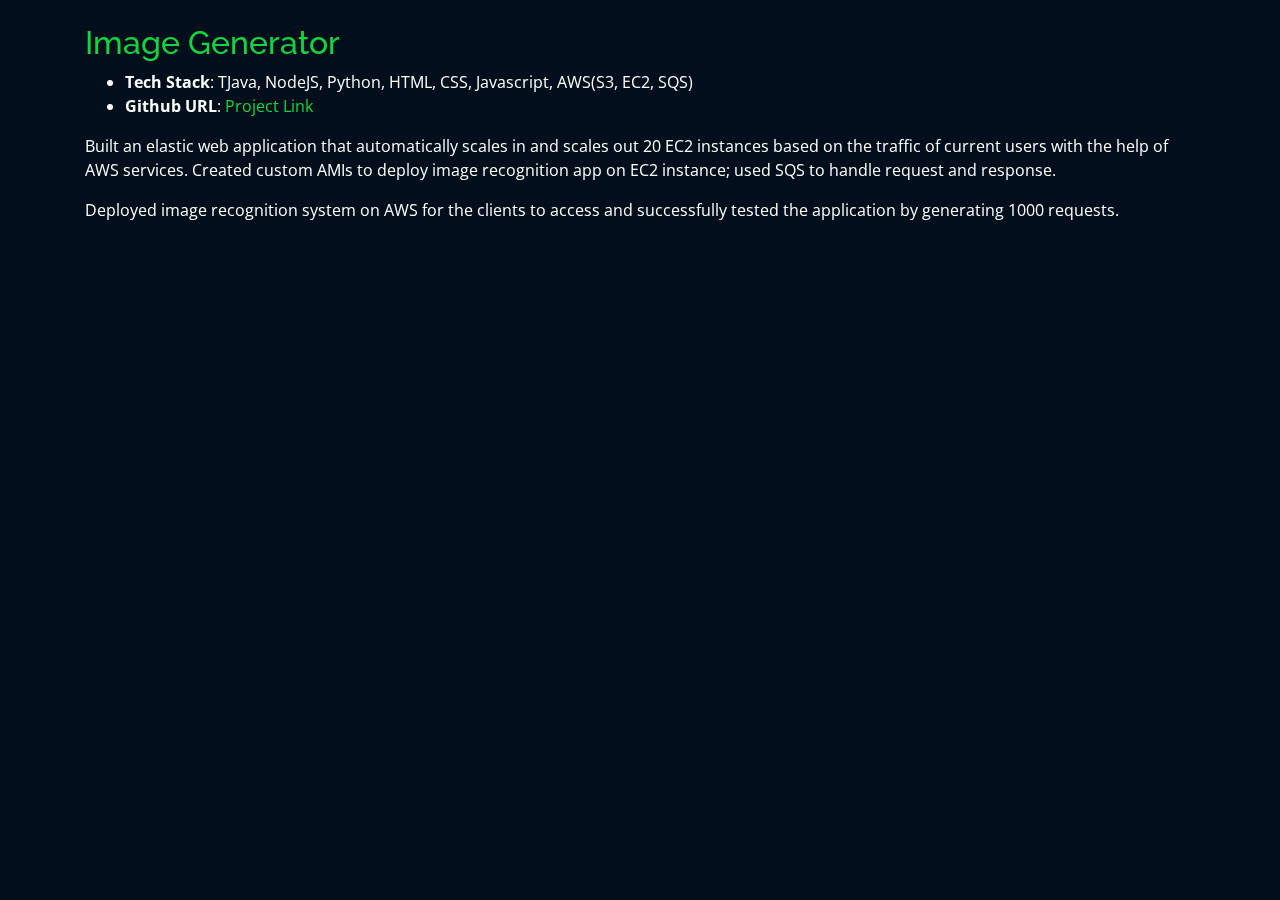
==== projects/iras.html @ c86674c5 "?" ====
<html lang="en"><head>
    <meta charset="utf-8">
    <meta content="width=device-width, initial-scale=1.0" name="viewport">
  
    <title>Image Generator</title>
    <meta content="" name="descriptison">
    <meta content="" name="keywords">
  
    <!-- Favicons -->
    <link href="../assets/img/favicon.png" rel="icon">
    <link href="../assets/img/apple-touch-icon.png" rel="apple-touch-icon">
  
    <!-- Google Fonts -->
    <link href="https://fonts.googleapis.com/css?family=Open+Sans:300,300i,400,400i,600,600i,700,700i|Raleway:300,300i,400,400i,500,500i,600,600i,700,700i|Poppins:300,300i,400,400i,500,500i,600,600i,700,700i" rel="stylesheet">
  
    <!-- Vendor CSS Files -->
    <link href="../assets/vendor/bootstrap/css/bootstrap.min.css" rel="stylesheet">
    <link href="../assets/vendor/icofont/icofont.min.css" rel="stylesheet">
    <link href="../assets/vendor/remixicon/remixicon.css" rel="stylesheet">
    <link href="../assets/vendor/owl.carousel/assets/owl.carousel.min.css" rel="stylesheet">
    <link href="../assets/vendor/boxicons/css/boxicons.min.css" rel="stylesheet">
    <link href="../assets/vendor/venobox/venobox.css" rel="stylesheet">
  
    <!-- Template Main CSS File -->
    <link href="../assets/css/style.css" rel="stylesheet">
  
    <!-- =======================================================
    * Template Name: Personal - v2.2.0
    * Template URL: https://bootstrapmade.com/personal-free-resume-bootstrap-template/
    * Author: BootstrapMade.com
    * License: https://bootstrapmade.com/license/
    ======================================================== -->
  </head>
  
  <body data-gr-c-s-loaded="true">
  
  <!-- ======= Portfolio Details ======= -->
    <main id="main">
      <div id="portfolio-details" class="portfolio-details">
        <div class="container">
  
          <div class="row">
  
            <div class="col-lg-12 portfolio-info">
              <br>
              <h2 style="color:#12d640">Image Generator</h2>
              <ul>
                <li><strong>Tech Stack</strong>: TJava, NodeJS, Python, HTML, CSS, Javascript, AWS(S3, EC2, SQS)</li>
                <li><strong>Github URL</strong>: <a href="https://github.com/rajaprerak/image_recognition_as_a_service" target="_blank">Project Link</a></li>
              </ul>
  
              <p>
                Built an elastic web application that automatically scales in and scales out 20 EC2 instances based on the traffic of current users with the help of AWS services. Created custom AMIs to deploy image recognition app on EC2 instance; used SQS to handle request and response.              </p>
              </p>
              <p>
                Deployed image recognition system on AWS for the clients to access and successfully tested the application by generating 1000 requests.              </p>
              </p>
            </div>
  
          </div>
  
        </div>
      </div><!-- End Portfolio Details -->
    </main><!-- End #main -->
  
   <!-- Vendor JS Files -->
    <script async="" src="//www.google-analytics.com/analytics.js"></script><script src="assets/vendor/jquery/jquery.min.js"></script>
    <script src="../assets/vendor/bootstrap/js/bootstrap.bundle.min.js"></script>
    <script src="../assets/vendor/jquery.easing/jquery.easing.min.js"></script>
    <script src="../assets/vendor/php-email-form/validate.js"></script>
    <script src="../assets/vendor/waypoints/jquery.waypoints.min.js"></script>
    <script src="../assets/vendor/counterup/counterup.min.js"></script>
    <script src="../assets/vendor/owl.carousel/owl.carousel.min.js"></script>
    <script src="../assets/vendor/isotope-layout/isotope.pkgd.min.js"></script>
    <script src="../assets/vendor/venobox/venobox.min.js"></script>
  
    <!-- Template Main JS File -->
    <script src="../assets/js/main.js"></script>
  
    <script>if( window.self == window.top ) { (function(i,s,o,g,r,a,m){i['GoogleAnalyticsObject']=r;i[r]=i[r]||function(){ (i[r].q=i[r].q||[]).push(arguments)},i[r].l=1*new Date();a=s.createElement(o), m=s.getElementsByTagName(o)[0];a.async=1;a.src=g;m.parentNode.insertBefore(a,m) })(window,document,'script','//www.google-analytics.com/analytics.js','ga'); ga('create', 'UA-55234356-4', 'auto'); ga('send', 'pageview'); } </script>
  
  </body>
  </html>
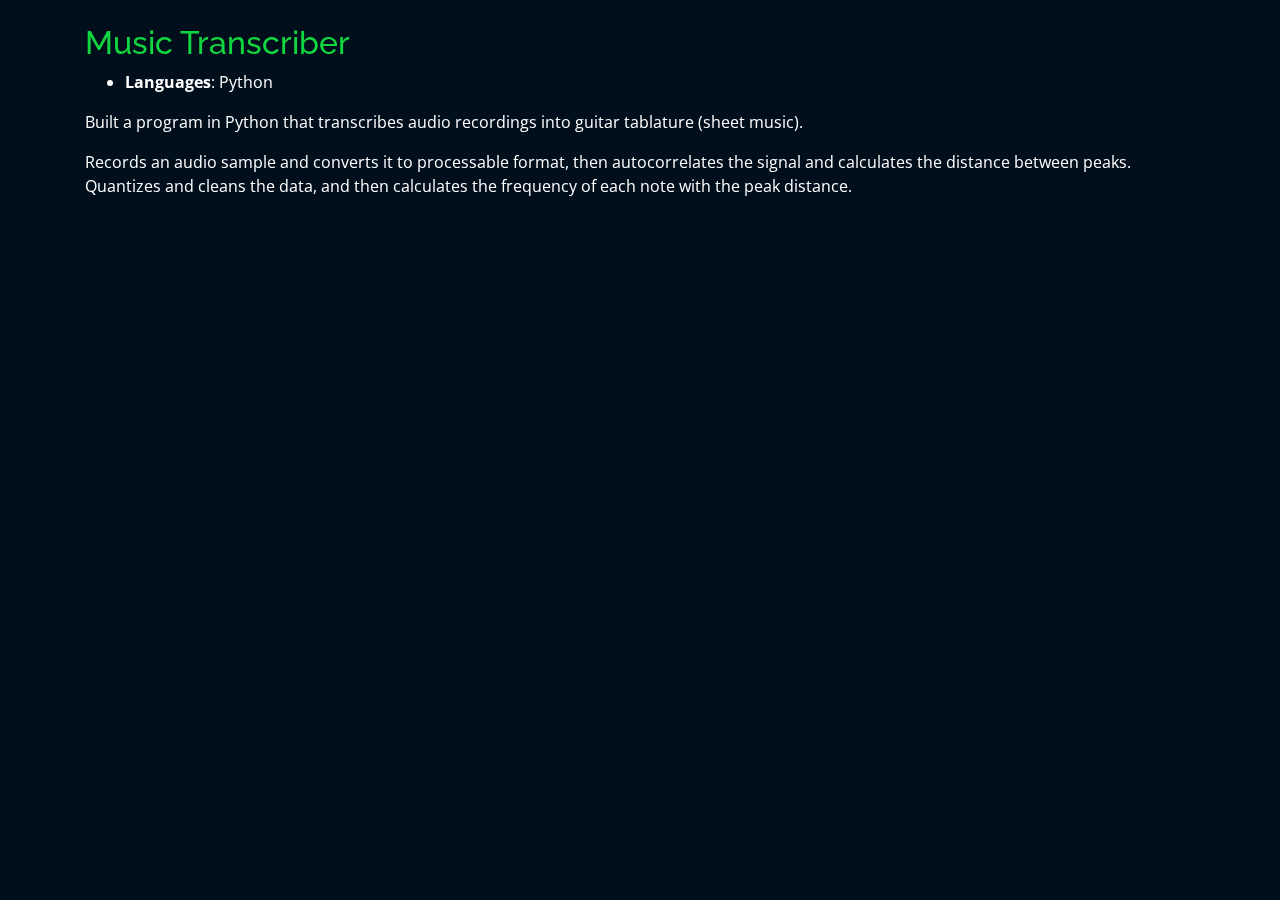
==== commit 61869d69: "Update iras.html" ====
--- a/projects/iras.html
+++ b/projects/iras.html
@@ -43,17 +43,16 @@
   
             <div class="col-lg-12 portfolio-info">
               <br>
-              <h2 style="color:#12d640">Image Generator</h2>
+              <h2 style="color:#12d640">Music Transcriber</h2>
               <ul>
-                <li><strong>Tech Stack</strong>: TJava, NodeJS, Python, HTML, CSS, Javascript, AWS(S3, EC2, SQS)</li>
-                <li><strong>Github URL</strong>: <a href="https://github.com/rajaprerak/image_recognition_as_a_service" target="_blank">Project Link</a></li>
+                <li><strong>Languages</strong>: Python</li>
               </ul>
   
               <p>
-                Built an elastic web application that automatically scales in and scales out 20 EC2 instances based on the traffic of current users with the help of AWS services. Created custom AMIs to deploy image recognition app on EC2 instance; used SQS to handle request and response.              </p>
+                Built a program in Python that transcribes audio recordings into guitar tablature (sheet music). 
               </p>
               <p>
-                Deployed image recognition system on AWS for the clients to access and successfully tested the application by generating 1000 requests.              </p>
+                Records an audio sample and converts it to processable format, then autocorrelates the signal and calculates the distance between peaks. Quantizes and cleans the data, and then calculates the frequency of each note with the peak distance.  
               </p>
             </div>
   
@@ -82,4 +81,4 @@
   </body>
   </html>
   
-  +  
--- a/assets/css/style.css
+++ b/assets/css/style.css
@@ -33,11 +33,11 @@
 }
 
 a {
-  color: #12d640;
+  color: #FFD700;
 }
 
 a:hover {
-  color: #12d640;
+  color: #FFD700;
   text-decoration: none;
 }
 
@@ -80,12 +80,12 @@
 #header h2 {
   font-size: 24px;
   margin-top: 20px;
-  color: #12d640;
+  color: #FFD700;
 }
 
 #header h2 span {
-  color: #ffc107;
-  border-bottom: 2px solid #1c7d32;
+  color: #FFD700;
+  border-bottom: 2px solid #FFD700;
   padding-bottom: 6px;
 }
 
@@ -114,7 +114,7 @@
 }
 
 #header .social-links a:hover {
-  background: #1c7d32;
+  background: #FFD700;
 }
 
 @media (max-width: 992px) {
@@ -182,7 +182,7 @@
 }
 
 .nav-menu a:hover, .nav-menu .active > a, .nav-menu li:hover > a {
-  color: #12d640;
+  color: #FFD700;
   text-decoration: none;
 }
 
@@ -239,7 +239,7 @@
 }
 
 .mobile-nav a:hover, .mobile-nav .active > a, .mobile-nav li:hover > a {
-  color: #1c7d32;
+  color: #FFD700;
   text-decoration: none;
 }
 
@@ -377,7 +377,7 @@
 .about-me .content h3 {
   font-weight: 700;
   font-size: 26px;
-  color: #1c7d32;
+  color: #FFD700;
 }
 
 .about-me .content ul {
@@ -392,7 +392,7 @@
 .about-me .content ul i {
   font-size: 20px;
   padding-right: 2px;
-  color: #1c7d32;
+  color: #FFD700;
 }
 
 .about-me .content p:last-child {
@@ -422,7 +422,7 @@
   font-size: 24px;
   background: rgba(255, 255, 255, 0.1);
   padding: 12px;
-  color: #1c7d32;
+  color: #FFD700;
   border-radius: 50px;
 }
 
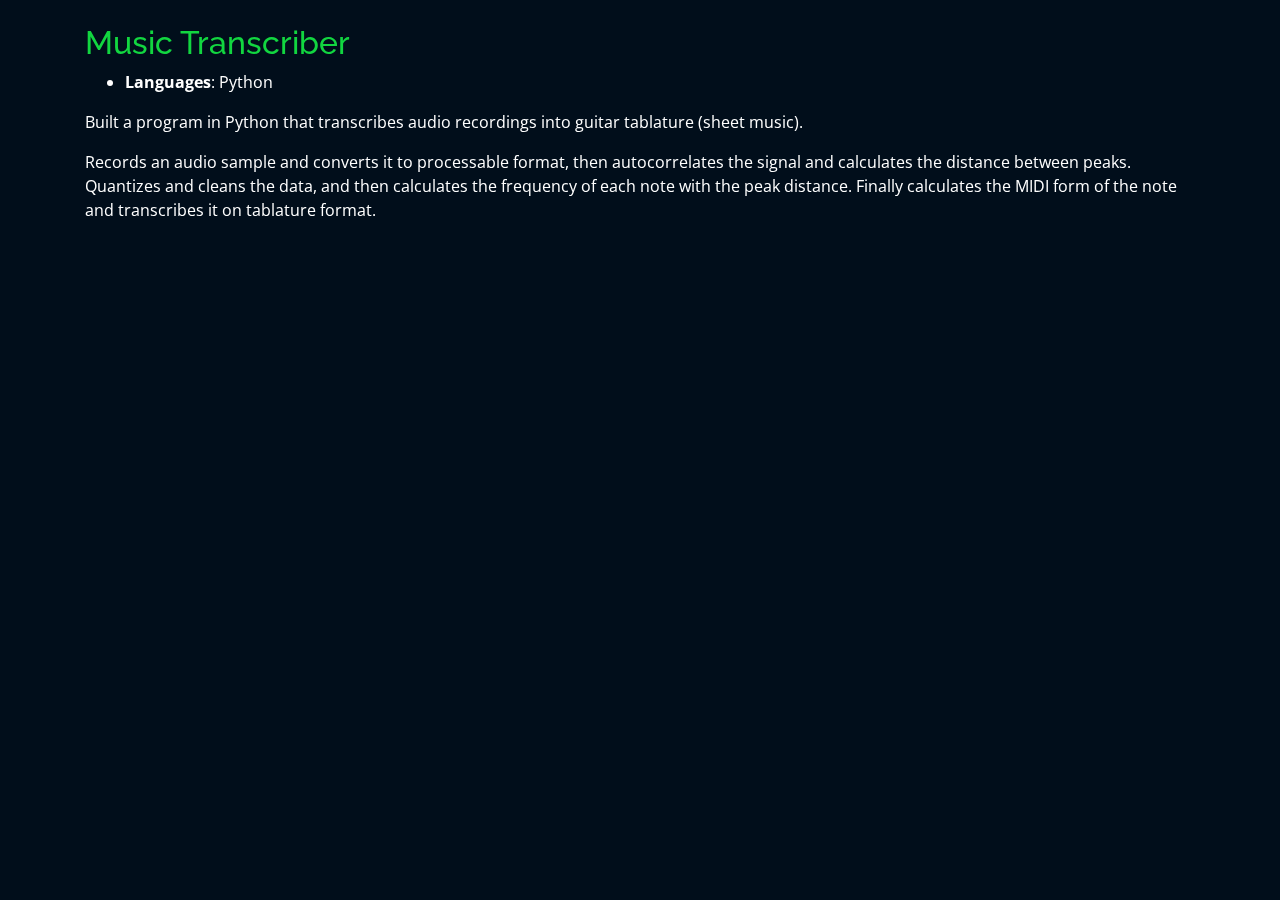
==== commit b2ff4a2e: "Update iras.html" ====
--- a/projects/iras.html
+++ b/projects/iras.html
@@ -52,7 +52,7 @@
                 Built a program in Python that transcribes audio recordings into guitar tablature (sheet music). 
               </p>
               <p>
-                Records an audio sample and converts it to processable format, then autocorrelates the signal and calculates the distance between peaks. Quantizes and cleans the data, and then calculates the frequency of each note with the peak distance.  
+                Records an audio sample and converts it to processable format, then autocorrelates the signal and calculates the distance between peaks. Quantizes and cleans the data, and then calculates the frequency of each note with the peak distance. Finally calculates the MIDI form of the note and transcribes it on tablature format.
               </p>
             </div>
   
